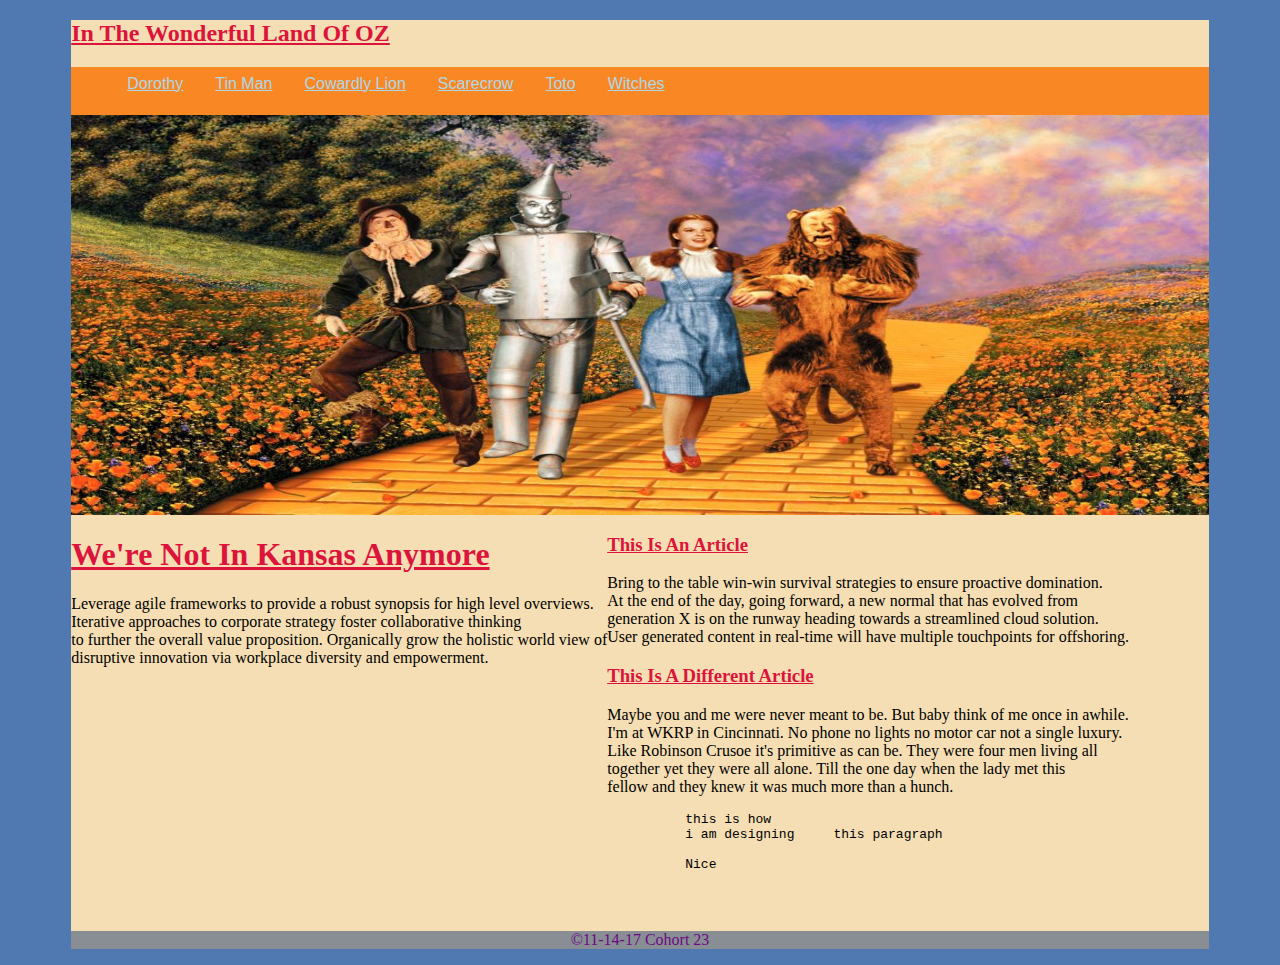
==== index.html @ 8fe05225 "add html101 files" ====
<!DOCTYPE html>
<html lang="en">
<head>
    <meta charset="utf-8">
    <meta name="viewport" content="width=device-width, initial-scale=1.0">
    <meta http-equiv="X-UA-Compatible" content="ie=edge">
    <title>WOZ</title>
    <link rel="stylesheet" href="css/style.css">    
</head>
<body>
  <div class='container'>
    <header>
      <h2>In the Wonderful land of OZ</h2>
      <nav>
        <ul>
          <li><a href='dorothy.html'>Dorothy</a></li>
          <li><a href='tinman.html'>Tin Man</a></li>
          <li><a href='lion.html'>Cowardly Lion</a></li>  
          <li><a href='scarecrow.html'>Scarecrow</a></li>
          <li><a href='toto.html'>Toto</a></li>
          <li><a href='witches.html'>Witches</a></li>
        </ul>
      </nav>
    </header>
    <div><img src="img/woz.jpg" alt="woz" class='main-img's> </div>   
    <div class='page'>
      <main>
        <h1>We're Not In Kansas Anymore</h1>
        <p> Leverage agile frameworks to provide a robust synopsis for high level overviews. <br>
          Iterative approaches to corporate strategy foster collaborative thinking  <br>to further the overall value proposition. 
          Organically grow the holistic world view of <br> disruptive innovation via workplace diversity and empowerment.</p>

      </main>
      <aside>
        <article> 
          <h3>This is an Article</h3>
          <p>Bring to the table win-win survival strategies to ensure proactive domination. <br>
          At the end of the day, going forward, a new normal that has evolved from<br>
          generation X is on the runway heading towards a streamlined cloud solution. <br>
          User generated content in real-time will have multiple touchpoints for offshoring.
            
          </p>
        </article>
        <article>
          <h3>This is a different Article</h3>
          <p>
              Maybe you and me were never meant to be. But baby think of me once in awhile.<br>
              I'm at WKRP in Cincinnati. No phone no lights no motor car not a single luxury.<br>
              Like Robinson Crusoe it's primitive as can be. They were four men living all <br>
              together yet they were all alone. Till the one day when the lady met this<br>
                fellow and they knew it was much more than a hunch. 	
          </p>
        </article>
        <pre>
          this is how
          i am designing     this paragraph

          Nice

        </pre>
      </aside>
   </div>
    <footer>
      <p>&copy;11-14-17 Cohort 23</p>
      
 	   </footer>
  </div>

</body>
</html>
---- css/style.css ----
body {
  background-color: #06418fb4;
}

nav {
  background-color: #fa7000cc;
  height: 3em;
}
nav li {

    float: left;
    list-style-type:none;
    margin: .5em 1em 0 1em;
    font-family: Arial, Helvetica, sans-serif;
}
nav li a {
  color: lightblue;
  
}
nav li a:hover {
  color: rgb(0, 0, 0);

}
/* main {
  width: 50%;
  float: left;  
}
aside {
  width: 50%;
  float: right;
} */
.container {
  background-color: wheat;
  width: 90%;
  margin: 0 auto;
}
h1, h2, h3 {
  color: crimson;
  text-decoration: underline;
  text-transform: capitalize;
  /* font-weight: 100;   */
  /* margin: 10 10; */
}
footer{
  background-color: rgb(137, 142, 148);
  color: #6b0b83;
  text-align: center;
  clear: both;

}
.main-img  {
  display: block;
  margin: 0 auto;
  width: 100%;
  height:400px
}
.page {
  display: flex;
}
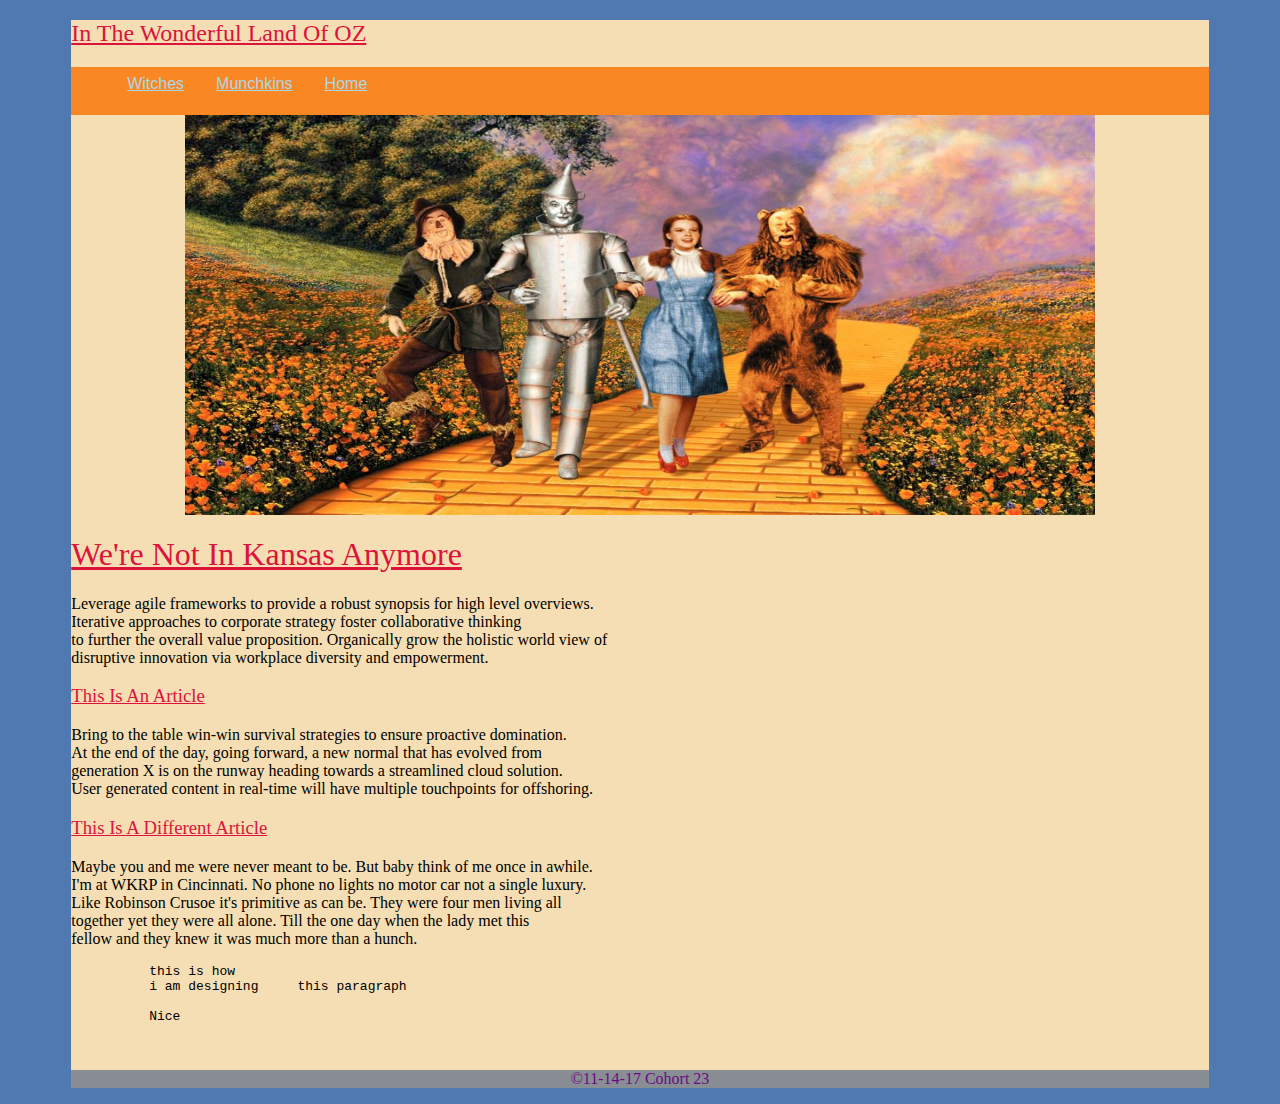
==== commit 789d34bd: "brought back index, added nav to witches, added witch list" ====
--- a/index.html
+++ b/index.html
@@ -13,12 +13,14 @@
       <h2>In the Wonderful land of OZ</h2>
       <nav>
         <ul>
-          <li><a href='dorothy.html'>Dorothy</a></li>
-          <li><a href='tinman.html'>Tin Man</a></li>
-          <li><a href='lion.html'>Cowardly Lion</a></li>  
-          <li><a href='scarecrow.html'>Scarecrow</a></li>
-          <li><a href='toto.html'>Toto</a></li>
+          <!-- <li><a href='dorothy.html'>Dorothy</a></li> -->
+          <!-- <li><a href='tinman.html'>Tin Man</a></li> -->
+          <!-- <li><a href='lion.html'>Cowardly Lion</a></li>   -->
+          <!-- <li><a href='scarecrow.html'>Scarecrow</a></li> -->
+          <!-- <li><a href='toto.html'>Toto</a></li> -->
           <li><a href='witches.html'>Witches</a></li>
+          <li><a href='munchkins.html'>Munchkins</a></li>
+          <li><a href='index.html'>Home</a></li>
         </ul>
       </nav>
     </header>
@@ -67,4 +69,4 @@
   </div>
 
 </body>
-</html>+</html> --- a/css/style.css
+++ b/css/style.css
@@ -21,24 +21,31 @@
   color: rgb(0, 0, 0);
 
 }
-/* main {
-  width: 50%;
-  float: left;  
-}
-aside {
-  width: 50%;
-  float: right;
-} */
+
 .container {
   background-color: wheat;
   width: 90%;
   margin: 0 auto;
 }
+
+.flex-container {
+  display: flex;
+  display: -webkit-flex;
+  width: 100%;
+  background-color: seagreen;
+  justify-content: center;
+  -webkit-justify-content: center;
+}
+.flex-item {
+  background-color: hotpink;
+  margin: 1em;
+  
+}
 h1, h2, h3 {
   color: crimson;
   text-decoration: underline;
   text-transform: capitalize;
-  /* font-weight: 100;   */
+  font-weight: 100;  
   /* margin: 10 10; */
 }
 footer{
@@ -50,11 +57,11 @@
 }
 .main-img  {
   display: block;
-  margin: 0 auto;
-  width: 100%;
+  margin: 0 auto; 
+  width: 80%;
   height:400px
 }
-.page {
+/* .page {
   display: flex;
-}
+} */
 
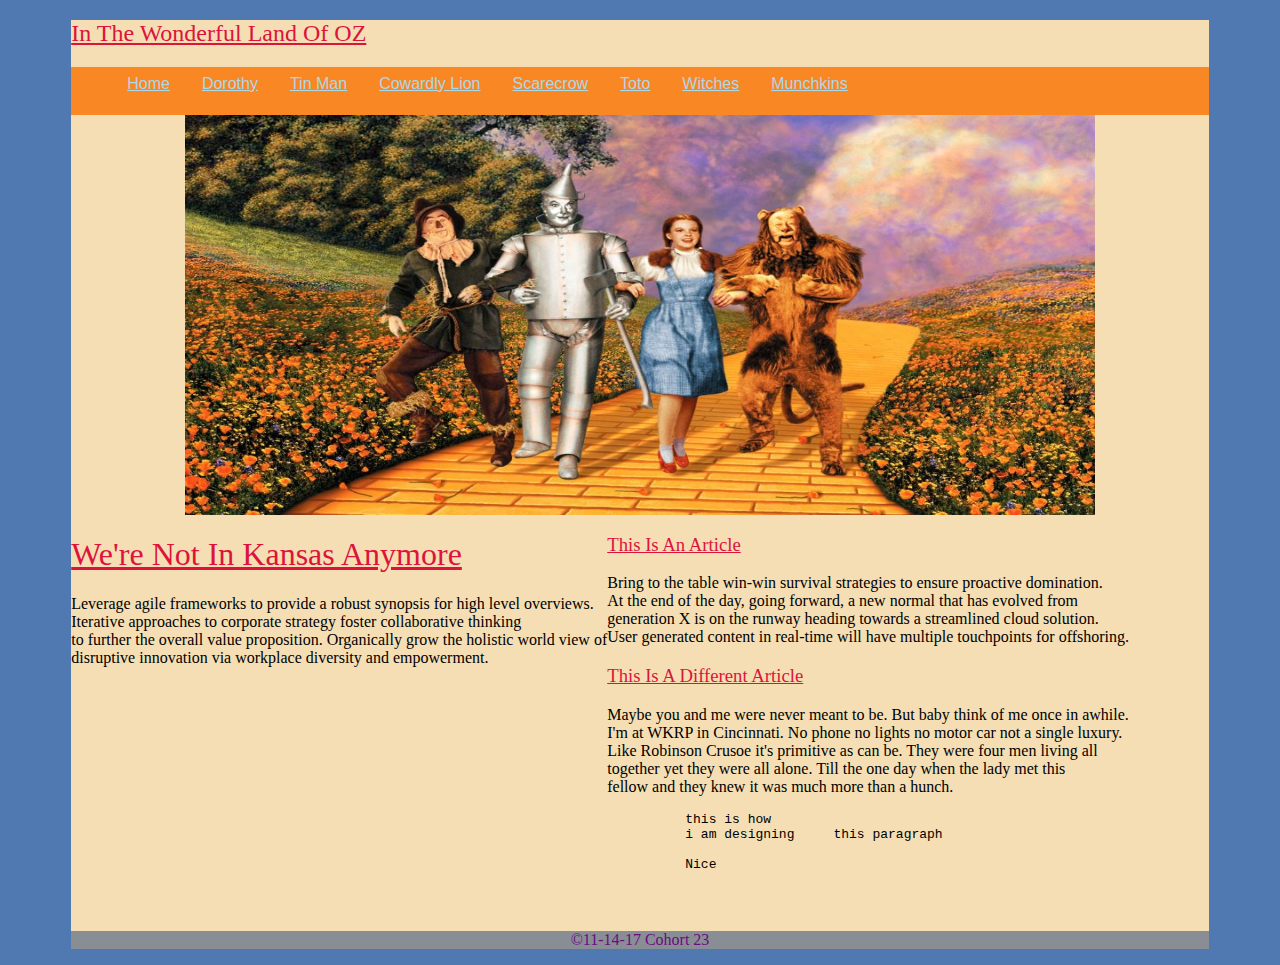
==== commit 60d018d9: "added flex page to css, fixed name in index, added nav to munchkins" ====
--- a/index.html
+++ b/index.html
@@ -13,14 +13,14 @@
       <h2>In the Wonderful land of OZ</h2>
       <nav>
         <ul>
-          <!-- <li><a href='dorothy.html'>Dorothy</a></li> -->
-          <!-- <li><a href='tinman.html'>Tin Man</a></li> -->
-          <!-- <li><a href='lion.html'>Cowardly Lion</a></li>   -->
-          <!-- <li><a href='scarecrow.html'>Scarecrow</a></li> -->
-          <!-- <li><a href='toto.html'>Toto</a></li> -->
+          <li><a href='index.html'>Home</a></li>
+          <li><a href='dorothy.html'>Dorothy</a></li>
+          <li><a href='tinman.html'>Tin Man</a></li>
+          <li><a href='lion.html'>Cowardly Lion</a></li>
+          <li><a href='scarecrow.html'>Scarecrow</a></li>
+          <li><a href='toto.html'>Toto</a></li>
           <li><a href='witches.html'>Witches</a></li>
           <li><a href='munchkins.html'>Munchkins</a></li>
-          <li><a href='index.html'>Home</a></li>
         </ul>
       </nav>
     </header>
--- a/css/style.css
+++ b/css/style.css
@@ -61,7 +61,7 @@
   width: 80%;
   height:400px
 }
-/* .page {
+.page {
   display: flex;
-} */
+}
 
